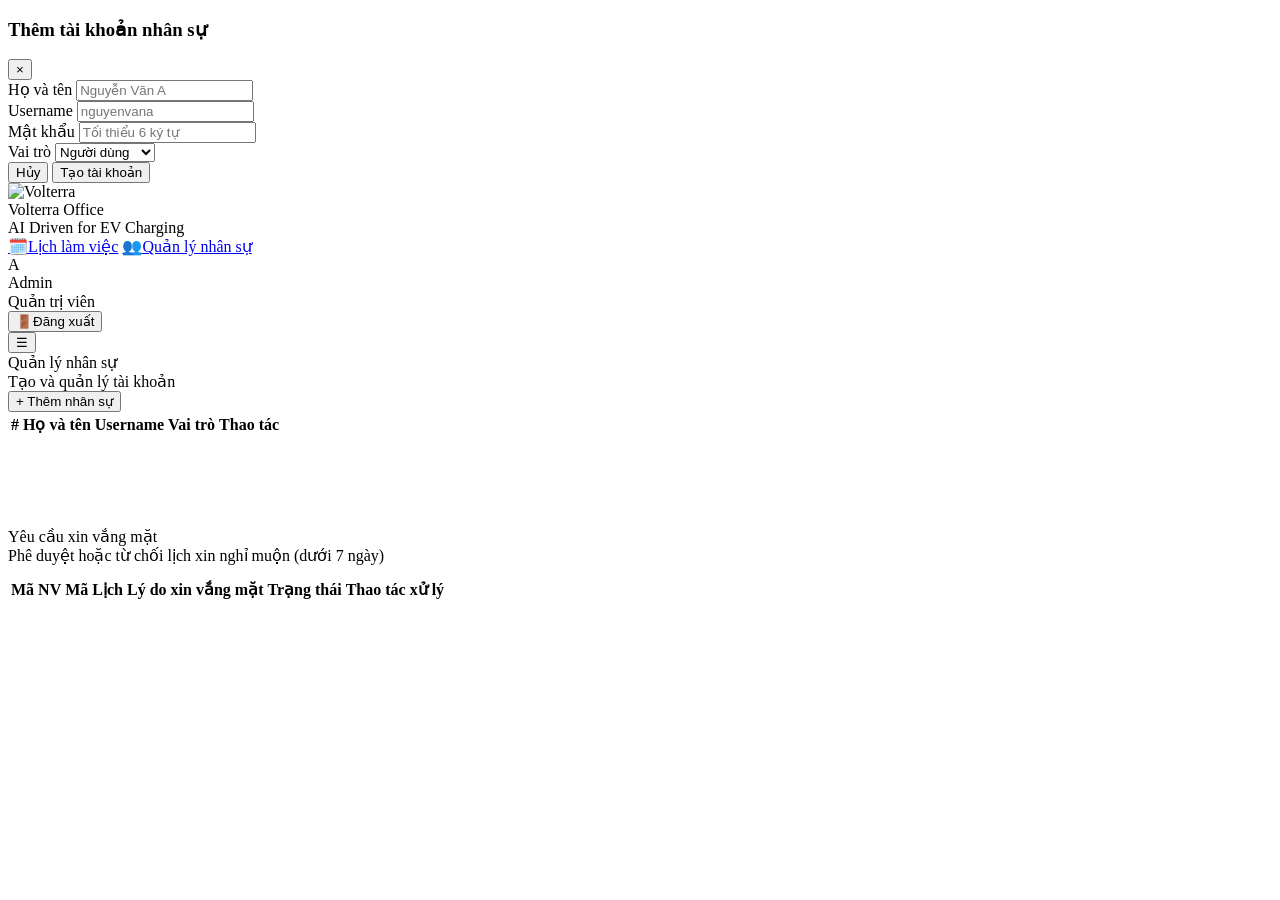
==== office-scheduler/frontend/admin.html @ 1b2d16b8 "Add files via upload" ====
<!DOCTYPE html>
<html lang="vi">
<head>
  <meta charset="UTF-8">
  <meta name="viewport" content="width=device-width, initial-scale=1.0">
  <title>Nhân sự — Volterra Office</title>
  <link rel="stylesheet" href="/static/css/style.css">
</head>
<body>
<div id="toast-container"></div>
<div class="sidebar-overlay" id="sidebar-overlay" onclick="closeSidebar()"></div>

<!-- Add user modal -->
<div class="modal-overlay" id="add-modal">
  <div class="modal">
    <div class="modal-header">
      <h3>Thêm tài khoản nhân sự</h3>
      <button class="modal-close" onclick="closeAdd()">×</button>
    </div>
    <div class="form-group">
      <label class="form-label">Họ và tên</label>
      <input class="form-input" id="f-name" placeholder="Nguyễn Văn A">
    </div>
    <div class="form-group">
      <label class="form-label">Username</label>
      <input class="form-input" id="f-user" placeholder="nguyenvana">
    </div>
    <div class="form-group">
      <label class="form-label">Mật khẩu</label>
      <input class="form-input" type="password" id="f-pass" placeholder="Tối thiểu 6 ký tự">
    </div>
    <div class="form-group">
      <label class="form-label">Vai trò</label>
      <select class="form-input" id="f-role">
        <option value="user">Người dùng</option>
        <option value="admin">Quản trị viên</option>
      </select>
    </div>
    <div class="modal-action">
      <button class="btn btn-outline" onclick="closeAdd()">Hủy</button>
      <button class="btn btn-primary" onclick="createUser()">Tạo tài khoản</button>
    </div>
  </div>
</div>

<div class="app-layout">
  <aside class="sidebar" id="sidebar">
    <div class="sidebar-logo">
      <img src="/static/volterra-logo.png" alt="Volterra">
      <div>
        <div class="brand-name">Volterra Office</div>
        <div class="brand-sub">AI Driven for EV Charging</div>
      </div>
    </div>
    <nav class="sidebar-nav">
      <a href="/dashboard" class="nav-item"><span class="icon">🗓️</span>Lịch làm việc</a>
      <a href="/admin" class="nav-item active"><span class="icon">👥</span>Quản lý nhân sự</a>
    </nav>
    <div class="sidebar-footer">
      <div class="user-card">
        <div class="avatar" id="sb-avatar">A</div>
        <div style="overflow:hidden">
          <div class="user-card-name" id="sb-name">Admin</div>
          <div class="user-card-role">Quản trị viên</div>
        </div>
      </div>
      <button class="logout-btn" onclick="logout()"><span>🚪</span>Đăng xuất</button>
    </div>
  </aside>

  <div class="main-content">
    <div class="topbar">
      <div class="topbar-left">
        <button class="hamburger" onclick="openSidebar()">☰</button>
        <div>
          <div class="topbar-title">Quản lý nhân sự</div>
          <div class="topbar-sub">Tạo và quản lý tài khoản</div>
        </div>
      </div>
      <button class="btn btn-primary btn-sm" onclick="document.getElementById('add-modal').classList.add('open')">
        + Thêm nhân sự
      </button>
    </div>
    
    <div class="content-area">
      <div class="table-card">
        <table class="data-table">
          <thead>
            <tr><th>#</th><th>Họ và tên</th><th>Username</th><th>Vai trò</th><th>Thao tác</th></tr>
          </thead>
          <tbody id="tbody">
            <tr><td colspan="5" style="text-align:center;padding:32px"><div class="loader" style="margin:auto"></div></td></tr>
          </tbody>
        </table>
      </div>

      <div class="topbar-left" style="padding: 24px 0 12px 0;">
        <div>
          <div class="topbar-title">Yêu cầu xin vắng mặt</div>
          <div class="topbar-sub">Phê duyệt hoặc từ chối lịch xin nghỉ muộn (dưới 7 ngày)</div>
        </div>
      </div>
      <div class="table-card" style="margin-bottom: 20px;">
        <table class="data-table">
          <thead>
            <tr>
              <th>Mã NV</th>
              <th>Mã Lịch</th>
              <th>Lý do xin vắng mặt</th>
              <th>Trạng thái</th>
              <th>Thao tác xử lý</th>
            </tr>
          </thead>
          <tbody id="tbody-requests">
            <tr><td colspan="5" style="text-align:center;padding:32px"><div class="loader" style="margin:auto"></div></td></tr>
          </tbody>
        </table>
      </div>
    </div> </div> </div> <script src="/static/js/api.js"></script>
<script>
const admin = requireAdmin();
if (admin) {
  document.getElementById("sb-avatar").textContent = getInitial(admin.full_name);
  document.getElementById("sb-name").textContent = admin.full_name;
  loadUsers();
  loadRequests(); // <-- ĐÃ SỬA: Thêm chữ 's' ở đây để không bị crash
}

function openSidebar() { document.getElementById("sidebar").classList.add("open"); document.getElementById("sidebar-overlay").classList.add("open"); }
function closeSidebar() { document.getElementById("sidebar").classList.remove("open"); document.getElementById("sidebar-overlay").classList.remove("open"); }

async function loadUsers() {
  const res = await apiFetch("/admin/users");
  const users = await res.json();
  const tbody = document.getElementById("tbody");
  if (!users.length) { tbody.innerHTML = `<tr><td colspan="5" class="empty-state" style="text-align:center;padding:24px">Chưa có nhân sự</td></tr>`; return; }
  tbody.innerHTML = users.map((u,i) => `
    <tr>
      <td class="text-muted" style="color:var(--text-muted)">${i+1}</td>
      <td><div style="display:flex;align-items:center;gap:9px">
        <div class="avatar" style="width:28px;height:28px;font-size:11px">${getInitial(u.full_name)}</div>
        <span style="font-weight:500">${u.full_name}</span>
      </div></td>
      <td style="color:var(--text-muted)">${u.username}</td>
      <td><span class="badge ${u.role==="admin"?"badge-admin":"badge-user"}">${u.role==="admin"?"Admin":"Nhân sự"}</span></td>
      <td>${u.role!=="admin"
        ? `<button class="btn btn-sm" style="color:var(--danger)" onclick="deleteUser(${u.id},'${u.full_name}')">Xóa</button>`
        : `<span style="color:var(--text-light);font-size:12px">—</span>`}</td>
    </tr>`).join("");
}

function closeAdd() {
  document.getElementById("add-modal").classList.remove("open");
  ["f-name","f-user","f-pass"].forEach(id => document.getElementById(id).value="");
}

async function createUser() {
  const full_name = document.getElementById("f-name").value.trim();
  const username  = document.getElementById("f-user").value.trim();
  const password  = document.getElementById("f-pass").value;
  const role      = document.getElementById("f-role").value;
  if (!full_name||!username||!password) { showToast("Điền đầy đủ thông tin","error"); return; }
  if (password.length<6) { showToast("Mật khẩu tối thiểu 6 ký tự","error"); return; }
  const res = await apiFetch("/admin/users",{method:"POST",body:JSON.stringify({username,password,full_name,role})});
  if (res.ok) { showToast(`Đã tạo tài khoản cho ${full_name}`); closeAdd(); loadUsers(); }
  else { const e=await res.json(); showToast(e.detail||"Lỗi tạo tài khoản","error"); }
}

async function deleteUser(id, name) {
  if (!confirm(`Xóa tài khoản "${name}"? Toàn bộ lịch của họ cũng bị xóa.`)) return;
  const res = await apiFetch(`/admin/users/${id}`,{method:"DELETE"});
  if (res.ok||res.status===204) { showToast(`Đã xóa ${name}`); loadUsers(); }
  else showToast("Xóa thất bại","error");
}
document.getElementById("add-modal").addEventListener("click",e=>{if(e.target===e.currentTarget)closeAdd()});

// ── XỬ LÝ LOGIC DUYỆT VẮNG MẶT CỦA ADMIN ─────────────────────────────────────
async function loadRequests() {
  const requests = await getAbsenceRequests(); 
  const tbody = document.getElementById("tbody-requests");
  
  if (!requests || !requests.length) {
    tbody.innerHTML = `<tr><td colspan="5" class="empty-state" style="text-align:center;padding:24px">Không có yêu cầu xin vắng mặt nào cần xử lý 🏖️</td></tr>`;
    return;
  }
  
  tbody.innerHTML = requests.map(r => {
    let statusBadge = "";
    if (r.status === "PENDING") {
      statusBadge = `<span class="badge" style="background:var(--warning);color:#fff">Chờ duyệt</span>`;
    } else if (r.status === "ACCEPTED") {
      statusBadge = `<span class="badge" style="background:var(--success);color:#fff">Đã chấp nhận</span>`;
    } else {
      statusBadge = `<span class="badge" style="background:var(--danger);color:#fff">Đã từ chối</span>`;
    }

    const actionButtons = r.status === "PENDING"
      ? `<button class="btn btn-sm btn-primary" onclick="handleRequest(${r.id}, 'ACCEPTED')">Duyệt nghỉ</button>
         <button class="btn btn-sm btn-outline" style="color:var(--danger);border-color:var(--danger)" onclick="handleRequest(${r.id}, 'REJECTED')">Từ chối</button>`
      : `<span style="color:var(--text-light);font-size:12px">Đã xử lý xong</span>`;

    return `
      <tr>
        <td style="font-weight:600;color:var(--brand-dark)">ID: ${r.user_id}</td>
        <td class="text-muted">ID Lịch: ${r.schedule_id}</td>
        <td><span style="font-style:italic;color:var(--text-muted)">"${r.reason}"</span></td>
        <td>${statusBadge}</td>
        <td><div style="display:flex;gap:6px">${actionButtons}</div></td>
      </tr>
    `;
  }).join("");
}

async function handleRequest(reqId, status) {
  const confirmMsg = status === 'ACCEPTED' ? "Chấp nhận yêu cầu này và xoá lịch trực của nhân viên?" : "Từ chối yêu cầu và giữ nguyên lịch trực?";
  if (!confirm(confirmMsg)) return;
  
  const success = await updateRequestStatus(reqId, status); 
  if (success) {
    loadRequests(); 
    if (typeof loadUsers === "function") loadUsers(); 
  }
}
</script>
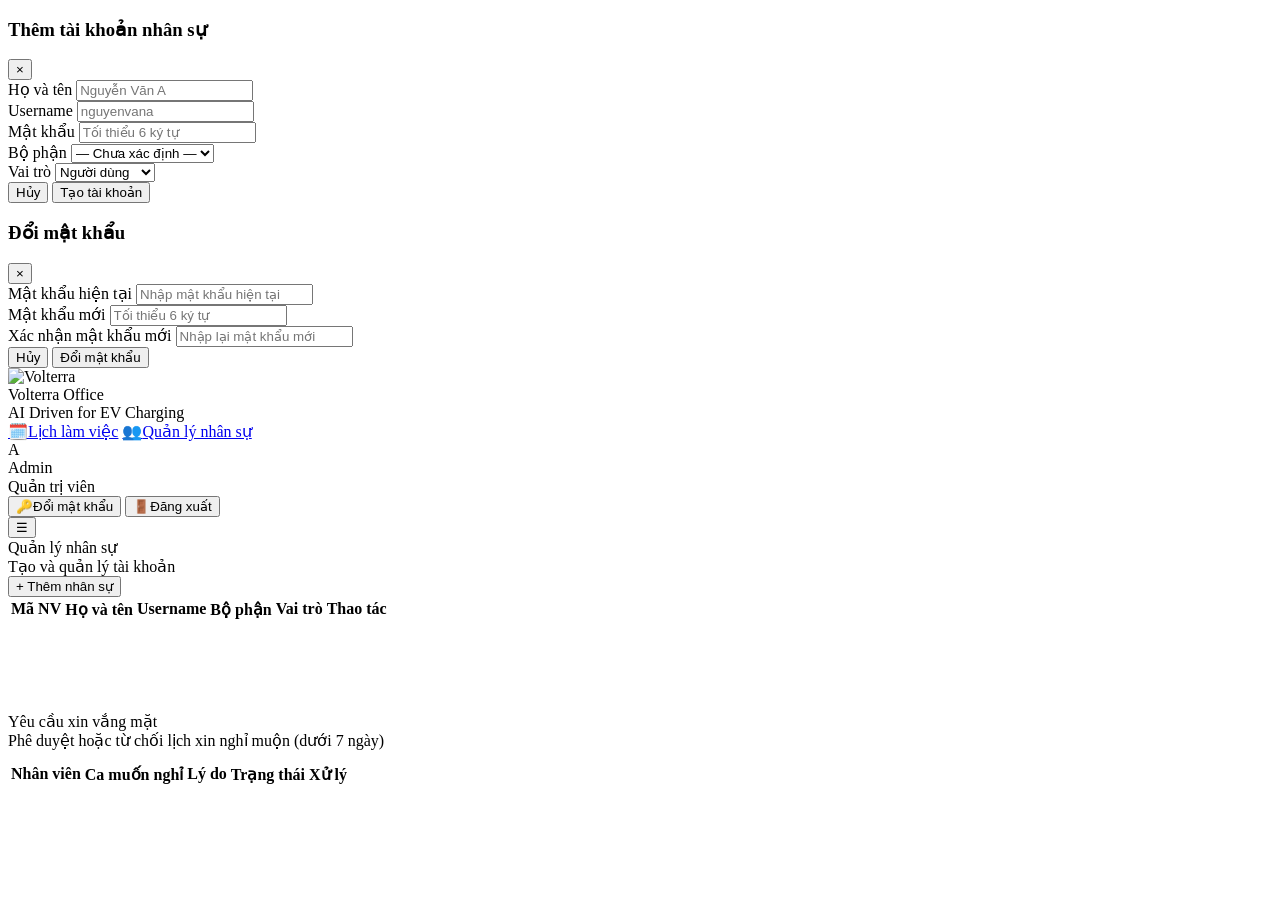
==== commit 9fb7bd0c: "Update admin.html" ====
--- a/office-scheduler/frontend/admin.html
+++ b/office-scheduler/frontend/admin.html
@@ -30,6 +30,15 @@
       <input class="form-input" type="password" id="f-pass" placeholder="Tối thiểu 6 ký tự">
     </div>
     <div class="form-group">
+      <label class="form-label">Bộ phận</label>
+      <select class="form-input" id="f-dept">
+        <option value="">— Chưa xác định —</option>
+        <option value="business">Business</option>
+        <option value="hardware">Hardware</option>
+        <option value="software">Software</option>
+      </select>
+    </div>
+    <div class="form-group">
       <label class="form-label">Vai trò</label>
       <select class="form-input" id="f-role">
         <option value="user">Người dùng</option>
@@ -39,6 +48,32 @@
     <div class="modal-action">
       <button class="btn btn-outline" onclick="closeAdd()">Hủy</button>
       <button class="btn btn-primary" onclick="createUser()">Tạo tài khoản</button>
+    </div>
+  </div>
+</div>
+
+<!-- Change Password Modal (admin cũng có thể đổi mật khẩu của mình) -->
+<div class="modal-overlay" id="pw-modal">
+  <div class="modal" style="max-width:380px">
+    <div class="modal-header">
+      <h3>Đổi mật khẩu</h3>
+      <button class="modal-close" onclick="closePwModal()">×</button>
+    </div>
+    <div class="form-group">
+      <label class="form-label">Mật khẩu hiện tại</label>
+      <input class="form-input" type="password" id="pw-old" placeholder="Nhập mật khẩu hiện tại">
+    </div>
+    <div class="form-group">
+      <label class="form-label">Mật khẩu mới</label>
+      <input class="form-input" type="password" id="pw-new" placeholder="Tối thiểu 6 ký tự">
+    </div>
+    <div class="form-group">
+      <label class="form-label">Xác nhận mật khẩu mới</label>
+      <input class="form-input" type="password" id="pw-confirm" placeholder="Nhập lại mật khẩu mới">
+    </div>
+    <div class="modal-action">
+      <button class="btn btn-outline" onclick="closePwModal()">Hủy</button>
+      <button class="btn btn-primary" onclick="doChangePassword()">Đổi mật khẩu</button>
     </div>
   </div>
 </div>
@@ -64,6 +99,7 @@
           <div class="user-card-role">Quản trị viên</div>
         </div>
       </div>
+      <button class="sidebar-action-btn" onclick="openPwModal()"><span>🔑</span>Đổi mật khẩu</button>
       <button class="logout-btn" onclick="logout()"><span>🚪</span>Đăng xuất</button>
     </div>
   </aside>
@@ -81,19 +117,28 @@
         + Thêm nhân sự
       </button>
     </div>
-    
+
     <div class="content-area">
+      <!-- Bảng nhân sự -->
       <div class="table-card">
         <table class="data-table">
           <thead>
-            <tr><th>#</th><th>Họ và tên</th><th>Username</th><th>Vai trò</th><th>Thao tác</th></tr>
+            <tr>
+              <th>Mã NV</th>
+              <th>Họ và tên</th>
+              <th>Username</th>
+              <th>Bộ phận</th>
+              <th>Vai trò</th>
+              <th>Thao tác</th>
+            </tr>
           </thead>
           <tbody id="tbody">
-            <tr><td colspan="5" style="text-align:center;padding:32px"><div class="loader" style="margin:auto"></div></td></tr>
+            <tr><td colspan="6" style="text-align:center;padding:32px"><div class="loader" style="margin:auto"></div></td></tr>
           </tbody>
         </table>
       </div>
 
+      <!-- Bảng vắng mặt -->
       <div class="topbar-left" style="padding: 24px 0 12px 0;">
         <div>
           <div class="topbar-title">Yêu cầu xin vắng mặt</div>
@@ -104,11 +149,11 @@
         <table class="data-table">
           <thead>
             <tr>
-              <th>Mã NV</th>
-              <th>Mã Lịch</th>
-              <th>Lý do xin vắng mặt</th>
+              <th>Nhân viên</th>
+              <th>Ca muốn nghỉ</th>
+              <th>Lý do</th>
               <th>Trạng thái</th>
-              <th>Thao tác xử lý</th>
+              <th>Xử lý</th>
             </tr>
           </thead>
           <tbody id="tbody-requests">
@@ -116,52 +161,136 @@
           </tbody>
         </table>
       </div>
-    </div> </div> </div> <script src="/static/js/api.js"></script>
+    </div>
+  </div>
+</div>
+
+<script src="/static/js/api.js"></script>
 <script>
 const admin = requireAdmin();
 if (admin) {
-  document.getElementById("sb-avatar").textContent = getInitial(admin.full_name);
+  const deptColor = admin.department ? DEPT_COLORS[admin.department] : null;
+  const avatarEl = document.getElementById("sb-avatar");
+  avatarEl.textContent = getInitial(admin.full_name);
+  if (deptColor) avatarEl.style.background = deptColor;
   document.getElementById("sb-name").textContent = admin.full_name;
   loadUsers();
-  loadRequests(); // <-- ĐÃ SỬA: Thêm chữ 's' ở đây để không bị crash
-}
-
-function openSidebar() { document.getElementById("sidebar").classList.add("open"); document.getElementById("sidebar-overlay").classList.add("open"); }
+  loadRequests();
+}
+
+function openSidebar()  { document.getElementById("sidebar").classList.add("open"); document.getElementById("sidebar-overlay").classList.add("open"); }
 function closeSidebar() { document.getElementById("sidebar").classList.remove("open"); document.getElementById("sidebar-overlay").classList.remove("open"); }
 
+// ── Change Password ────────────────────────────────────────────────────────
+function openPwModal() {
+  ["pw-old","pw-new","pw-confirm"].forEach(id => document.getElementById(id).value = "");
+  document.getElementById("pw-modal").classList.add("open");
+}
+function closePwModal() { document.getElementById("pw-modal").classList.remove("open"); }
+document.getElementById("pw-modal").addEventListener("click", e => { if (e.target === e.currentTarget) closePwModal(); });
+
+async function doChangePassword() {
+  const oldPass     = document.getElementById("pw-old").value;
+  const newPass     = document.getElementById("pw-new").value;
+  const confirmPass = document.getElementById("pw-confirm").value;
+  if (!oldPass || !newPass || !confirmPass) { showToast("Điền đầy đủ thông tin", "error"); return; }
+  if (newPass.length < 6) { showToast("Mật khẩu mới phải có ít nhất 6 ký tự", "error"); return; }
+  if (newPass !== confirmPass) { showToast("Mật khẩu xác nhận không khớp", "error"); return; }
+  const res = await changePassword(oldPass, newPass);
+  if (res && res.ok) { showToast("Đổi mật khẩu thành công!"); closePwModal(); }
+  else if (res) { const e = await res.json(); showToast(e.detail || "Lỗi đổi mật khẩu", "error"); }
+}
+
+// ── Load users ─────────────────────────────────────────────────────────────
 async function loadUsers() {
   const res = await apiFetch("/admin/users");
   const users = await res.json();
   const tbody = document.getElementById("tbody");
-  if (!users.length) { tbody.innerHTML = `<tr><td colspan="5" class="empty-state" style="text-align:center;padding:24px">Chưa có nhân sự</td></tr>`; return; }
-  tbody.innerHTML = users.map((u,i) => `
-    <tr>
-      <td class="text-muted" style="color:var(--text-muted)">${i+1}</td>
-      <td><div style="display:flex;align-items:center;gap:9px">
-        <div class="avatar" style="width:28px;height:28px;font-size:11px">${getInitial(u.full_name)}</div>
-        <span style="font-weight:500">${u.full_name}</span>
-      </div></td>
+  if (!users.length) {
+    tbody.innerHTML = `<tr><td colspan="6" class="empty-state" style="text-align:center;padding:24px">Chưa có nhân sự</td></tr>`;
+    return;
+  }
+  tbody.innerHTML = users.map((u,i) => {
+    const deptColor = u.department ? DEPT_COLORS[u.department] : "var(--brand)";
+    const isMe = u.id === admin.id;
+    return `<tr>
+      <td style="color:var(--text-muted);font-weight:600;font-size:12px">${u.employee_code || "-"}</td>
+      <td>
+        <div style="display:flex;align-items:center;gap:9px">
+          <div class="avatar" style="width:28px;height:28px;font-size:11px;background:${deptColor}">${getInitial(u.full_name)}</div>
+          <div>
+            <div style="font-weight:500">${u.full_name}${isMe?" <span style='font-size:10px;color:var(--brand)'>(Bạn)</span>":""}</div>
+          </div>
+        </div>
+      </td>
       <td style="color:var(--text-muted)">${u.username}</td>
-      <td><span class="badge ${u.role==="admin"?"badge-admin":"badge-user"}">${u.role==="admin"?"Admin":"Nhân sự"}</span></td>
-      <td>${u.role!=="admin"
-        ? `<button class="btn btn-sm" style="color:var(--danger)" onclick="deleteUser(${u.id},'${u.full_name}')">Xóa</button>`
-        : `<span style="color:var(--text-light);font-size:12px">—</span>`}</td>
-    </tr>`).join("");
+      <td>
+        <select class="form-input" style="padding:4px 8px;font-size:12px;width:auto"
+          onchange="changeDept(${u.id}, this.value)">
+          <option value="" ${!u.department?"selected":""}>—</option>
+          <option value="business" ${u.department==="business"?"selected":""}>Business</option>
+          <option value="hardware" ${u.department==="hardware"?"selected":""}>Hardware</option>
+          <option value="software" ${u.department==="software"?"selected":""}>Software</option>
+        </select>
+      </td>
+      <td>
+        ${isMe
+          ? `<span class="badge badge-admin">Admin</span>`
+          : `<select class="form-input" style="padding:4px 8px;font-size:12px;width:auto"
+              onchange="changeRole(${u.id}, this.value)">
+              <option value="user"  ${u.role==="user" ?"selected":""}>Nhân sự</option>
+              <option value="admin" ${u.role==="admin"?"selected":""}>Admin</option>
+            </select>`
+        }
+      </td>
+      <td>
+        ${!isMe
+          ? `<button class="btn btn-sm" style="color:var(--danger)" onclick="deleteUser(${u.id},'${u.full_name}')">Xóa</button>`
+          : `<span style="color:var(--text-light);font-size:12px">—</span>`
+        }
+      </td>
+    </tr>`;
+  }).join("");
+}
+
+async function changeDept(userId, dept) {
+  if (!dept) return; // bỏ qua nếu chọn "—"
+  const res = await apiFetch(`/admin/users/${userId}/department`, {
+    method: "PUT", body: JSON.stringify({ department: dept })
+  });
+  if (res && res.ok) showToast("Đã cập nhật bộ phận");
+  else showToast("Lỗi cập nhật bộ phận", "error");
+  loadUsers();
+}
+
+async function changeRole(userId, role) {
+  const res = await apiFetch(`/admin/users/${userId}/role`, {
+    method: "PUT", body: JSON.stringify({ role })
+  });
+  if (res && res.ok) showToast(`Đã cập nhật vai trò thành ${role === "admin" ? "Admin" : "Nhân sự"}`);
+  else { const e = await res.json(); showToast(e.detail || "Lỗi cập nhật vai trò", "error"); }
+  loadUsers();
 }
 
 function closeAdd() {
   document.getElementById("add-modal").classList.remove("open");
   ["f-name","f-user","f-pass"].forEach(id => document.getElementById(id).value="");
+  document.getElementById("f-dept").value = "";
+  document.getElementById("f-role").value = "user";
 }
 
 async function createUser() {
-  const full_name = document.getElementById("f-name").value.trim();
-  const username  = document.getElementById("f-user").value.trim();
-  const password  = document.getElementById("f-pass").value;
-  const role      = document.getElementById("f-role").value;
+  const full_name  = document.getElementById("f-name").value.trim();
+  const username   = document.getElementById("f-user").value.trim();
+  const password   = document.getElementById("f-pass").value;
+  const role       = document.getElementById("f-role").value;
+  const department = document.getElementById("f-dept").value || null;
   if (!full_name||!username||!password) { showToast("Điền đầy đủ thông tin","error"); return; }
   if (password.length<6) { showToast("Mật khẩu tối thiểu 6 ký tự","error"); return; }
-  const res = await apiFetch("/admin/users",{method:"POST",body:JSON.stringify({username,password,full_name,role})});
+  const res = await apiFetch("/admin/users",{
+    method:"POST",
+    body:JSON.stringify({username, password, full_name, role, department})
+  });
   if (res.ok) { showToast(`Đã tạo tài khoản cho ${full_name}`); closeAdd(); loadUsers(); }
   else { const e=await res.json(); showToast(e.detail||"Lỗi tạo tài khoản","error"); }
 }
@@ -172,53 +301,59 @@
   if (res.ok||res.status===204) { showToast(`Đã xóa ${name}`); loadUsers(); }
   else showToast("Xóa thất bại","error");
 }
+
 document.getElementById("add-modal").addEventListener("click",e=>{if(e.target===e.currentTarget)closeAdd()});
 
-// ── XỬ LÝ LOGIC DUYỆT VẮNG MẶT CỦA ADMIN ─────────────────────────────────────
+// ── Absence requests ───────────────────────────────────────────────────────
 async function loadRequests() {
-  const requests = await getAbsenceRequests(); 
+  const requests = await getAbsenceRequests();
   const tbody = document.getElementById("tbody-requests");
-  
+
   if (!requests || !requests.length) {
-    tbody.innerHTML = `<tr><td colspan="5" class="empty-state" style="text-align:center;padding:24px">Không có yêu cầu xin vắng mặt nào cần xử lý 🏖️</td></tr>`;
+    tbody.innerHTML = `<tr><td colspan="5" class="empty-state" style="text-align:center;padding:24px">Không có yêu cầu xin vắng mặt nào 🏖️</td></tr>`;
     return;
   }
-  
+
   tbody.innerHTML = requests.map(r => {
     let statusBadge = "";
-    if (r.status === "PENDING") {
-      statusBadge = `<span class="badge" style="background:var(--warning);color:#fff">Chờ duyệt</span>`;
-    } else if (r.status === "ACCEPTED") {
-      statusBadge = `<span class="badge" style="background:var(--success);color:#fff">Đã chấp nhận</span>`;
-    } else {
-      statusBadge = `<span class="badge" style="background:var(--danger);color:#fff">Đã từ chối</span>`;
-    }
+    if (r.status === "PENDING")
+      statusBadge = `<span class="badge" style="background:#fef9c3;color:#854d0e">Chờ duyệt</span>`;
+    else if (r.status === "ACCEPTED")
+      statusBadge = `<span class="badge" style="background:#dcfce7;color:#15803d">Đã duyệt</span>`;
+    else
+      statusBadge = `<span class="badge" style="background:#fee2e2;color:#b91c1c">Đã từ chối</span>`;
 
     const actionButtons = r.status === "PENDING"
-      ? `<button class="btn btn-sm btn-primary" onclick="handleRequest(${r.id}, 'ACCEPTED')">Duyệt nghỉ</button>
-         <button class="btn btn-sm btn-outline" style="color:var(--danger);border-color:var(--danger)" onclick="handleRequest(${r.id}, 'REJECTED')">Từ chối</button>`
-      : `<span style="color:var(--text-light);font-size:12px">Đã xử lý xong</span>`;
-
-    return `
-      <tr>
-        <td style="font-weight:600;color:var(--brand-dark)">ID: ${r.user_id}</td>
-        <td class="text-muted">ID Lịch: ${r.schedule_id}</td>
-        <td><span style="font-style:italic;color:var(--text-muted)">"${r.reason}"</span></td>
-        <td>${statusBadge}</td>
-        <td><div style="display:flex;gap:6px">${actionButtons}</div></td>
-      </tr>
-    `;
+      ? `<button class="btn btn-sm btn-primary" onclick="handleRequest(${r.id},'ACCEPTED')">Duyệt</button>
+         <button class="btn btn-sm btn-outline" style="color:var(--danger);border-color:var(--danger)" onclick="handleRequest(${r.id},'REJECTED')">Từ chối</button>`
+      : `<span style="color:var(--text-light);font-size:12px">Đã xử lý</span>`;
+
+    const dateLabel = r.schedule_date ? (() => { const [y,m,d]=r.schedule_date.split("-"); return `${d}/${m}/${y}`; })() : "?";
+
+    return `<tr>
+      <td>
+        <div style="font-weight:600">${r.user_full_name}</div>
+        <div style="font-size:11px;color:var(--text-muted)">${r.user_employee_code || ("VOL" + String(r.user_id).padStart(3,"0"))}</div>
+      </td>
+      <td>
+        <div style="font-weight:500">${r.schedule_shift || "?"}</div>
+        <div style="font-size:11px;color:var(--text-muted)">Ngày ${dateLabel}</div>
+      </td>
+      <td><span style="font-style:italic;color:var(--text-muted)">"${r.reason}"</span></td>
+      <td>${statusBadge}</td>
+      <td><div style="display:flex;gap:6px">${actionButtons}</div></td>
+    </tr>`;
   }).join("");
 }
 
 async function handleRequest(reqId, status) {
-  const confirmMsg = status === 'ACCEPTED' ? "Chấp nhận yêu cầu này và xoá lịch trực của nhân viên?" : "Từ chối yêu cầu và giữ nguyên lịch trực?";
+  const confirmMsg = status === "ACCEPTED"
+    ? "Chấp nhận yêu cầu và xoá lịch trực của nhân viên?"
+    : "Từ chối yêu cầu và giữ nguyên lịch trực?";
   if (!confirm(confirmMsg)) return;
-  
-  const success = await updateRequestStatus(reqId, status); 
-  if (success) {
-    loadRequests(); 
-    if (typeof loadUsers === "function") loadUsers(); 
-  }
-}
-</script>+  const success = await updateRequestStatus(reqId, status);
+  if (success) loadRequests();
+}
+</script>
+</body>
+</html>
